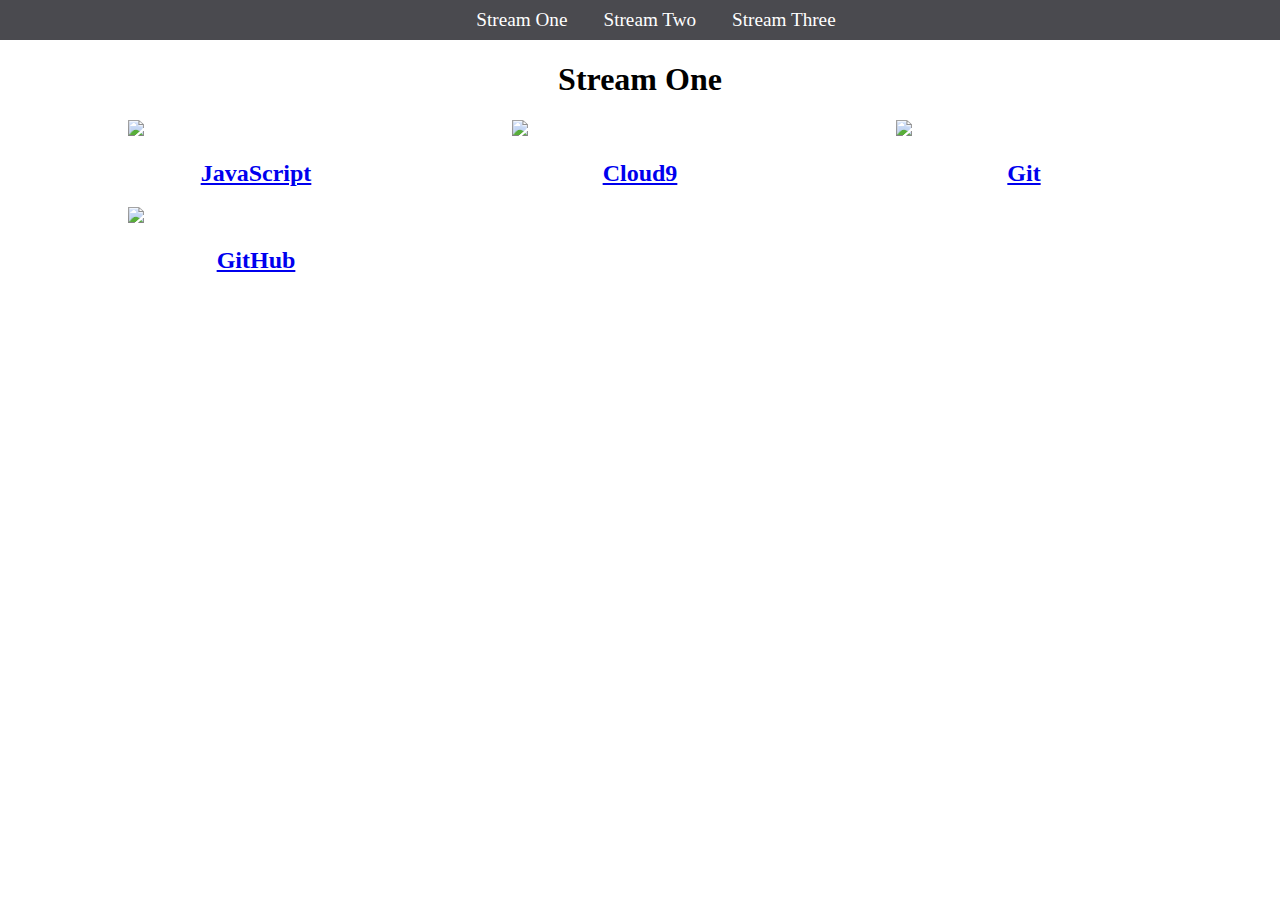
==== index.html @ 12651f34 "Renamed stream-one.html to index.html" ====
<!DOCTYPE html>
<html>
	<head>
		<title>Hello World</title>
		<link rel="stylesheet" href="css/styles.css" type="text/css" />
	</head>
	<body>
		<nav>
			<ul>
				<li><a href="stream-one.html">Stream One</a></li>
				<li><a href="stream-two.html">Stream Two</a></li>
				<li><a href="stream-three.html">Stream Three</a></li>
			</ul>
		</nav>
		<h1>Stream One</h1>
		<div class="logo">
			<a href="https://en.wikipedia.org/wiki/JavaScript">
				<img src="http://en.webdreamlab.com/assets/images/technologies/JavaScript-logo.png" />
				<h2>JavaScript</h2>
			</a>
		</div>
		<div class="logo">
			<a href="https://en.wikipedia.org/wiki/Cloud9">
				<img src="https://static.c9.io/nc-3.1.4266-3d7d2787-wf/static/plugins/c9.profile/static/images/cloud9-logo.svg"/>
				<h2>Cloud9</h2>
			</a>
		</div>
		<div class="logo">
			<a href="https://en.wikipedia.org/wiki/Git">
				<img src="https://avatars3.githubusercontent.com/u/18133?s=200&v=4"/>
				<h2>Git</h2>
			</a>
		</div>
		<div class="logo">
			<a href="https://en.wikipedia.org/wiki/GitHub">
				<img src="https://pbs.twimg.com/profile_images/1017516299143041024/fLFdcGsl_400x400.jpg"/>
				<h2>GitHub</h2>
			</a>
		</div>
</html>
---- css/styles.css ----
body {
    margin: 0;
    padding: 0;
    font-family: "Oswald", "sans-serif"; 
}

nav ul {
    list-style: none;
    background-color: #4a4a4f;
    text-align: center;
    margin: 0;
    padding: 0;
}

nav li {
    font-size: 1.2em;
    line-height: 40px;
    height: 40px;
    display: inline-block;
    margin-left: 2.5%;
}

nav a {
    text-decoration: none;
    color: #ffffff;
    display: block;
}

nav a:hover {
    background-color: #ffffff;
    color: #4a4a4f;
}

.logo {
    float: left;
    width: 20%;
    margin-left: 10%;
}

.logo a {
    text-align: center;
}

img {
    width: 100%;
}

h1 {
    text-align: center;
}
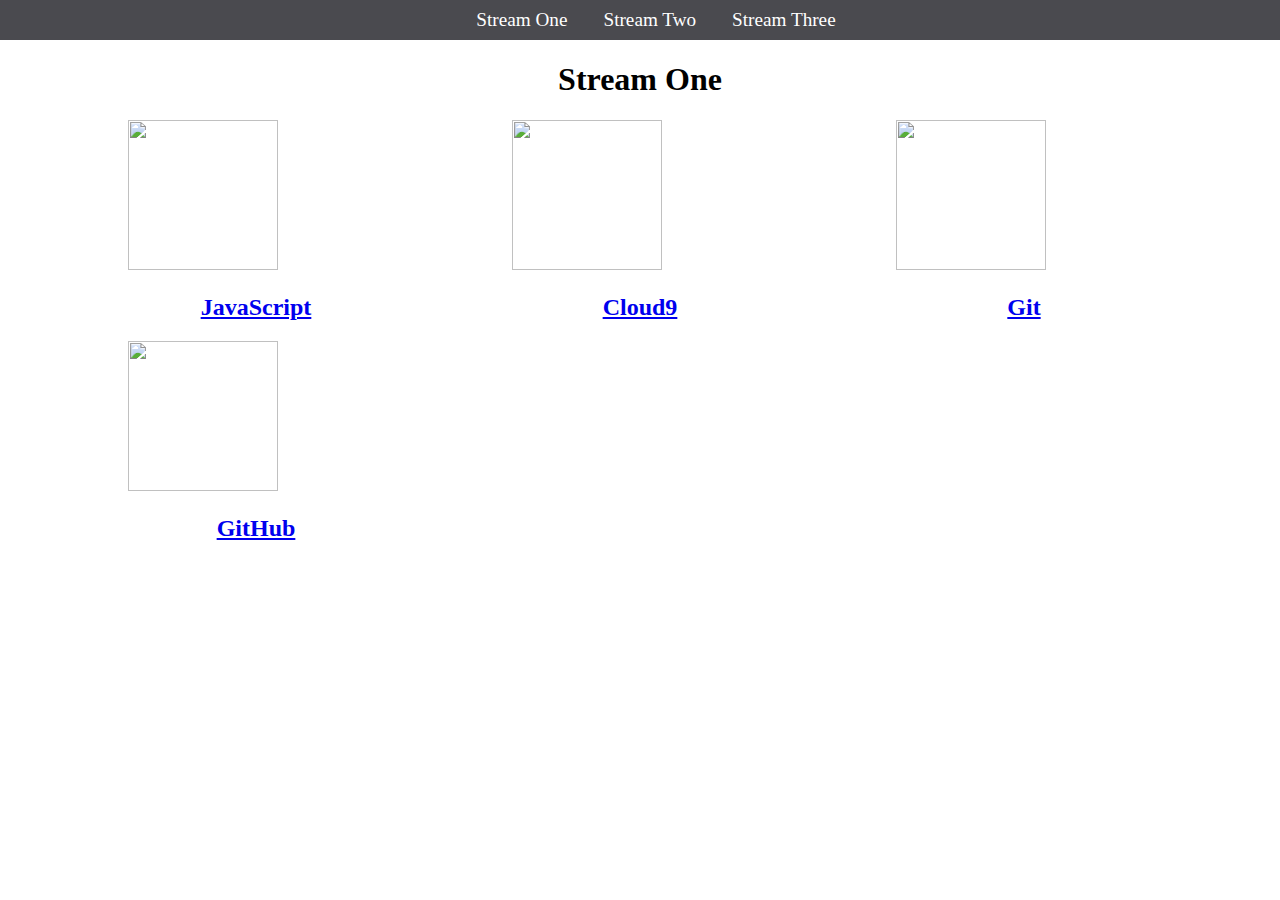
==== commit 898643f0: "updated href to point to index.html" ====
--- a/index.html
+++ b/index.html
@@ -7,7 +7,7 @@
 	<body>
 		<nav>
 			<ul>
-				<li><a href="stream-one.html">Stream One</a></li>
+				<li><a href="index.html">Stream One</a></li>
 				<li><a href="stream-two.html">Stream Two</a></li>
 				<li><a href="stream-three.html">Stream Three</a></li>
 			</ul>
--- a/css/styles.css
+++ b/css/styles.css
@@ -42,7 +42,8 @@
 }
 
 img {
-    width: 100%;
+    width: 150px;
+    height: 150px;
 }
 
 h1 {
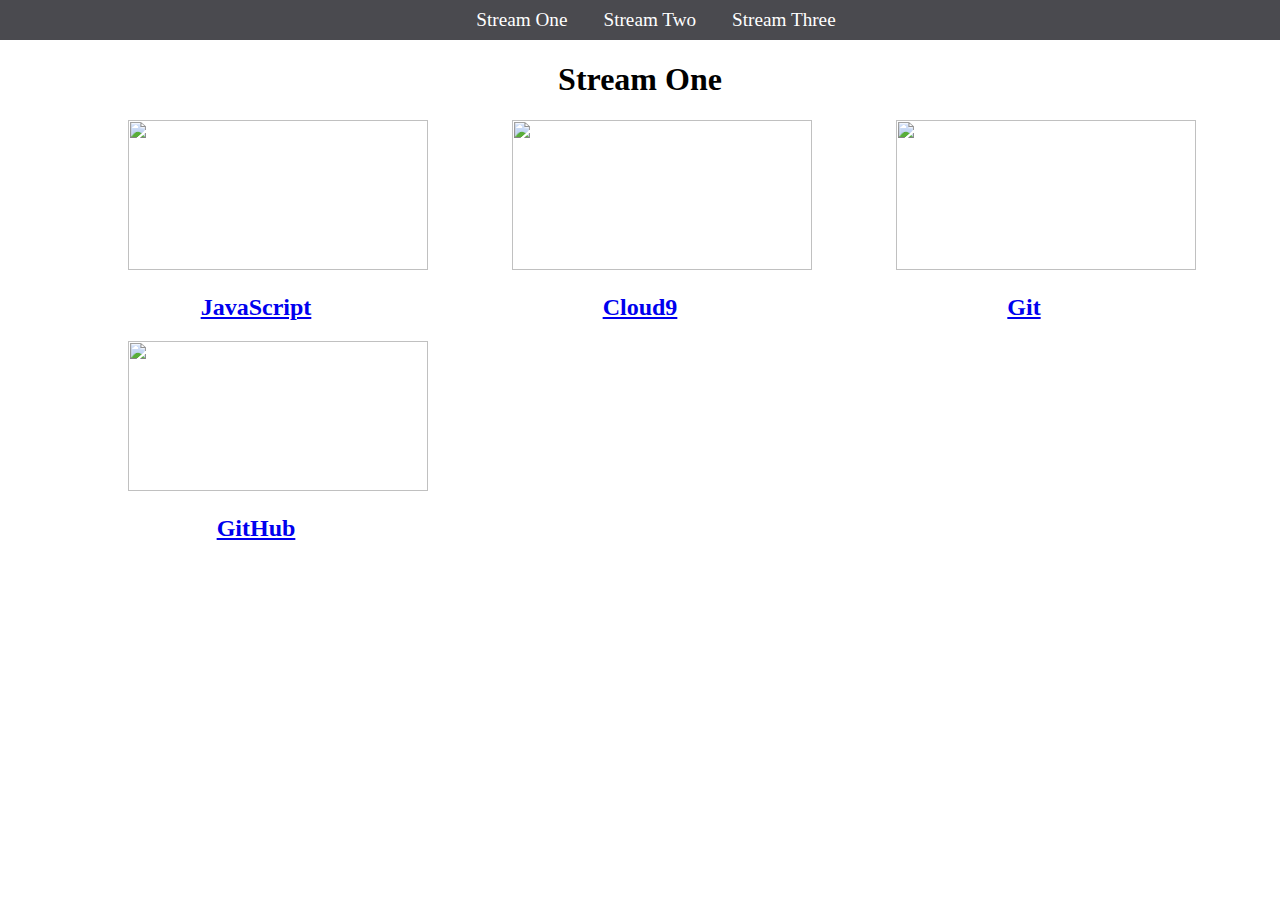
==== commit 3738e04d: "added meta tags to index.thml stream-two.html stream-three.html" ====
--- a/index.html
+++ b/index.html
@@ -1,6 +1,8 @@
 <!DOCTYPE html>
 <html>
 	<head>
+		<meta charset="UTF-8">
+		<meta name="viewport" content="width=device-width, initial-scale=1.0">
 		<title>Hello World</title>
 		<link rel="stylesheet" href="css/styles.css" type="text/css" />
 	</head>
--- a/css/styles.css
+++ b/css/styles.css
@@ -42,7 +42,7 @@
 }
 
 img {
-    width: 150px;
+    width: 300px;
     height: 150px;
 }
 
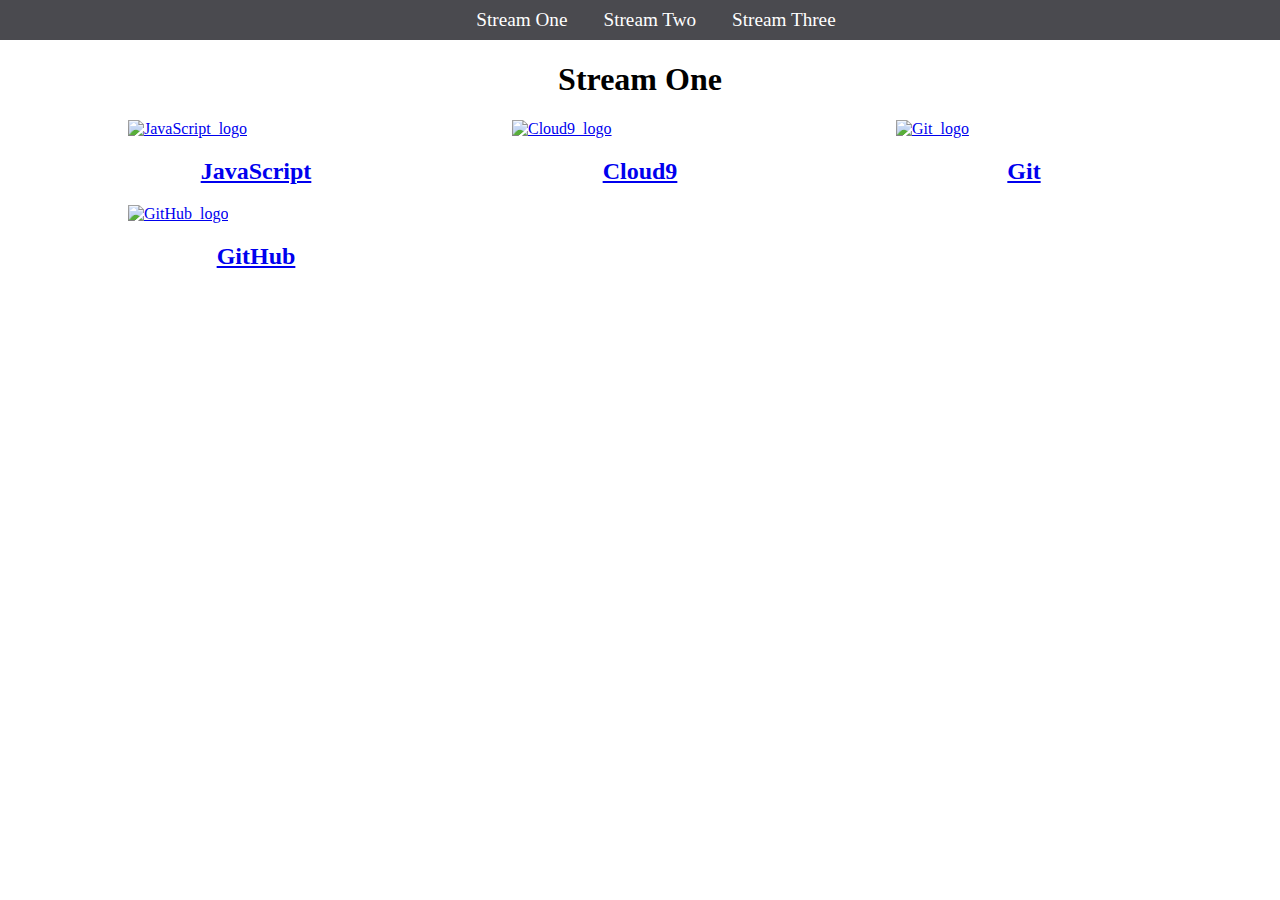
==== commit 22be2dd8: "Added alt attribute to all img elements" ====
--- a/index.html
+++ b/index.html
@@ -1,5 +1,5 @@
 <!DOCTYPE html>
-<html>
+<html lang="en-US">
 	<head>
 		<meta charset="UTF-8">
 		<meta name="viewport" content="width=device-width, initial-scale=1.0">
@@ -17,25 +17,25 @@
 		<h1>Stream One</h1>
 		<div class="logo">
 			<a href="https://en.wikipedia.org/wiki/JavaScript">
-				<img src="http://en.webdreamlab.com/assets/images/technologies/JavaScript-logo.png" />
+				<img src="http://en.webdreamlab.com/assets/images/technologies/JavaScript-logo.png" alt="JavaScript_logo" />
 				<h2>JavaScript</h2>
 			</a>
 		</div>
 		<div class="logo">
 			<a href="https://en.wikipedia.org/wiki/Cloud9">
-				<img src="https://static.c9.io/nc-3.1.4266-3d7d2787-wf/static/plugins/c9.profile/static/images/cloud9-logo.svg"/>
+				<img src="https://static.c9.io/nc-3.1.4266-3d7d2787-wf/static/plugins/c9.profile/static/images/cloud9-logo.svg" alt="Cloud9_logo"/>
 				<h2>Cloud9</h2>
 			</a>
 		</div>
 		<div class="logo">
 			<a href="https://en.wikipedia.org/wiki/Git">
-				<img src="https://avatars3.githubusercontent.com/u/18133?s=200&v=4"/>
+				<img src="https://avatars3.githubusercontent.com/u/18133?s=200&v=4" alt="Git_logo"/>
 				<h2>Git</h2>
 			</a>
 		</div>
 		<div class="logo">
 			<a href="https://en.wikipedia.org/wiki/GitHub">
-				<img src="https://pbs.twimg.com/profile_images/1017516299143041024/fLFdcGsl_400x400.jpg"/>
+				<img src="https://pbs.twimg.com/profile_images/1017516299143041024/fLFdcGsl_400x400.jpg" alt="GitHub_logo"/>
 				<h2>GitHub</h2>
 			</a>
 		</div>
